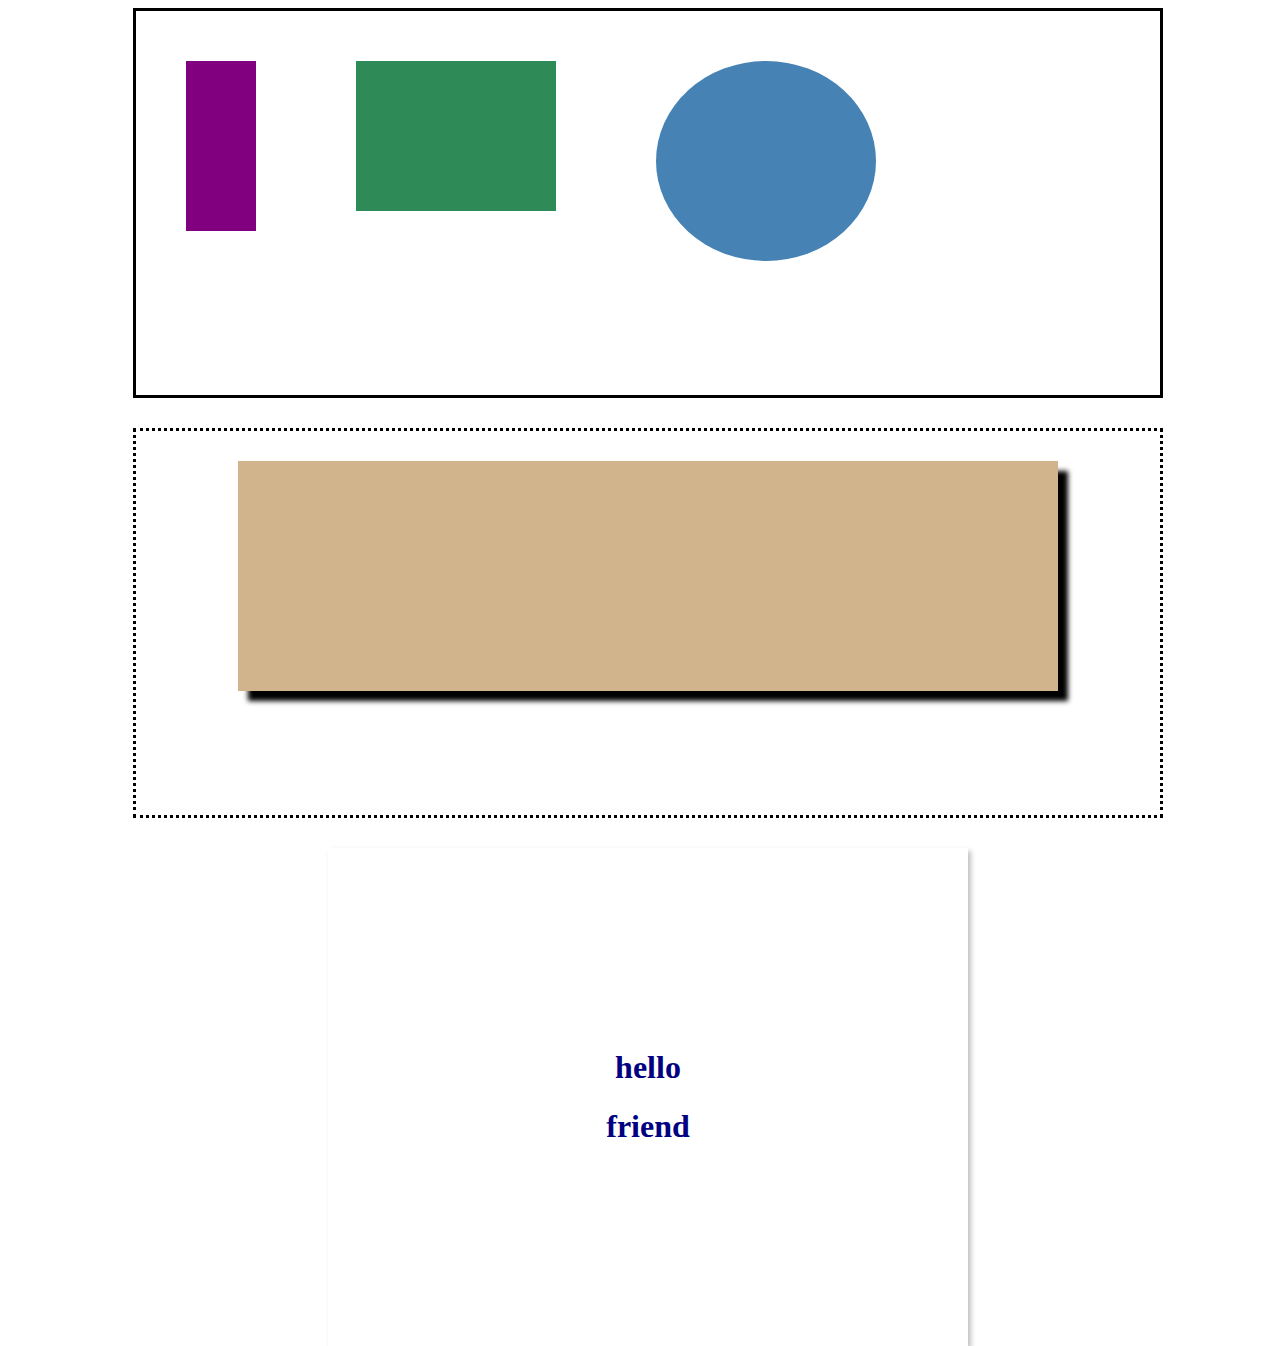
==== second/index.html @ 0f959efe "helloe" ====
<!DOCTYPE html>
<html>
  <head>
    <title> First - Solution </title>
    <link rel="stylesheet" href="index.css" />
  </head>
<body>
    <div class=fir>
      <div class=rect>
      </div>
      <div Class=green>
      </div>
      <div class=circle>
      </div>
    </div>
    <div class=dot>
      <div class=yellow>
      </div>
    </div>
    <div Class=hello>
      <div class=hey> 
        <h1>hello</h1><h1>friend</h1>
      </div>
    </div>
</body>
</html>
---- second/index.css ----
body{
    background-color: white;
    width: 100vw;
    height: 100vw;
}
.fir{
    background-color: rgb(255, 255, 255);
    margin: auto ;
    border: black solid;
    width: 80%;
    height: 30%;
}
.dot{
    background-color: rgb(255, 255, 255);
    margin: 30px auto ;
    border: black dotted;
    width: 80%;
    height: 30%;
}

.rect{
    background-color:  purple;
    height: 170px;
    width: 70px;
    margin: 50px;
    float: left;
    
}
.green{
    background-color: seagreen;
    width: 200px;
    height: 150px;
    margin:50px;
    float: left;
}
.circle{
    background-color: steelblue;
    width: 220px;
    height: 200px;
    margin: 50px;
    border-radius: 50%;
    float: left;
}
.yellow{
    background-color: tan;
    height: 60%;
    width: 80%;
    box-shadow:10px 10px 5px 0px black;
    margin: auto;
    margin-top: 30px;
}
.hello {
    width: 50%;
    background-color: white;
    padding: 100px;
    box-sizing: border-box ;
    margin: 25px auto; 
    box-shadow: 3px 3px 5px 0px rgba(0,0,0,0.25);
  }
  
  .hey  {

    text-align: center;
    padding: 5rem ;
    height: 10%;
    margin:  auto;
    color: navy;
  }
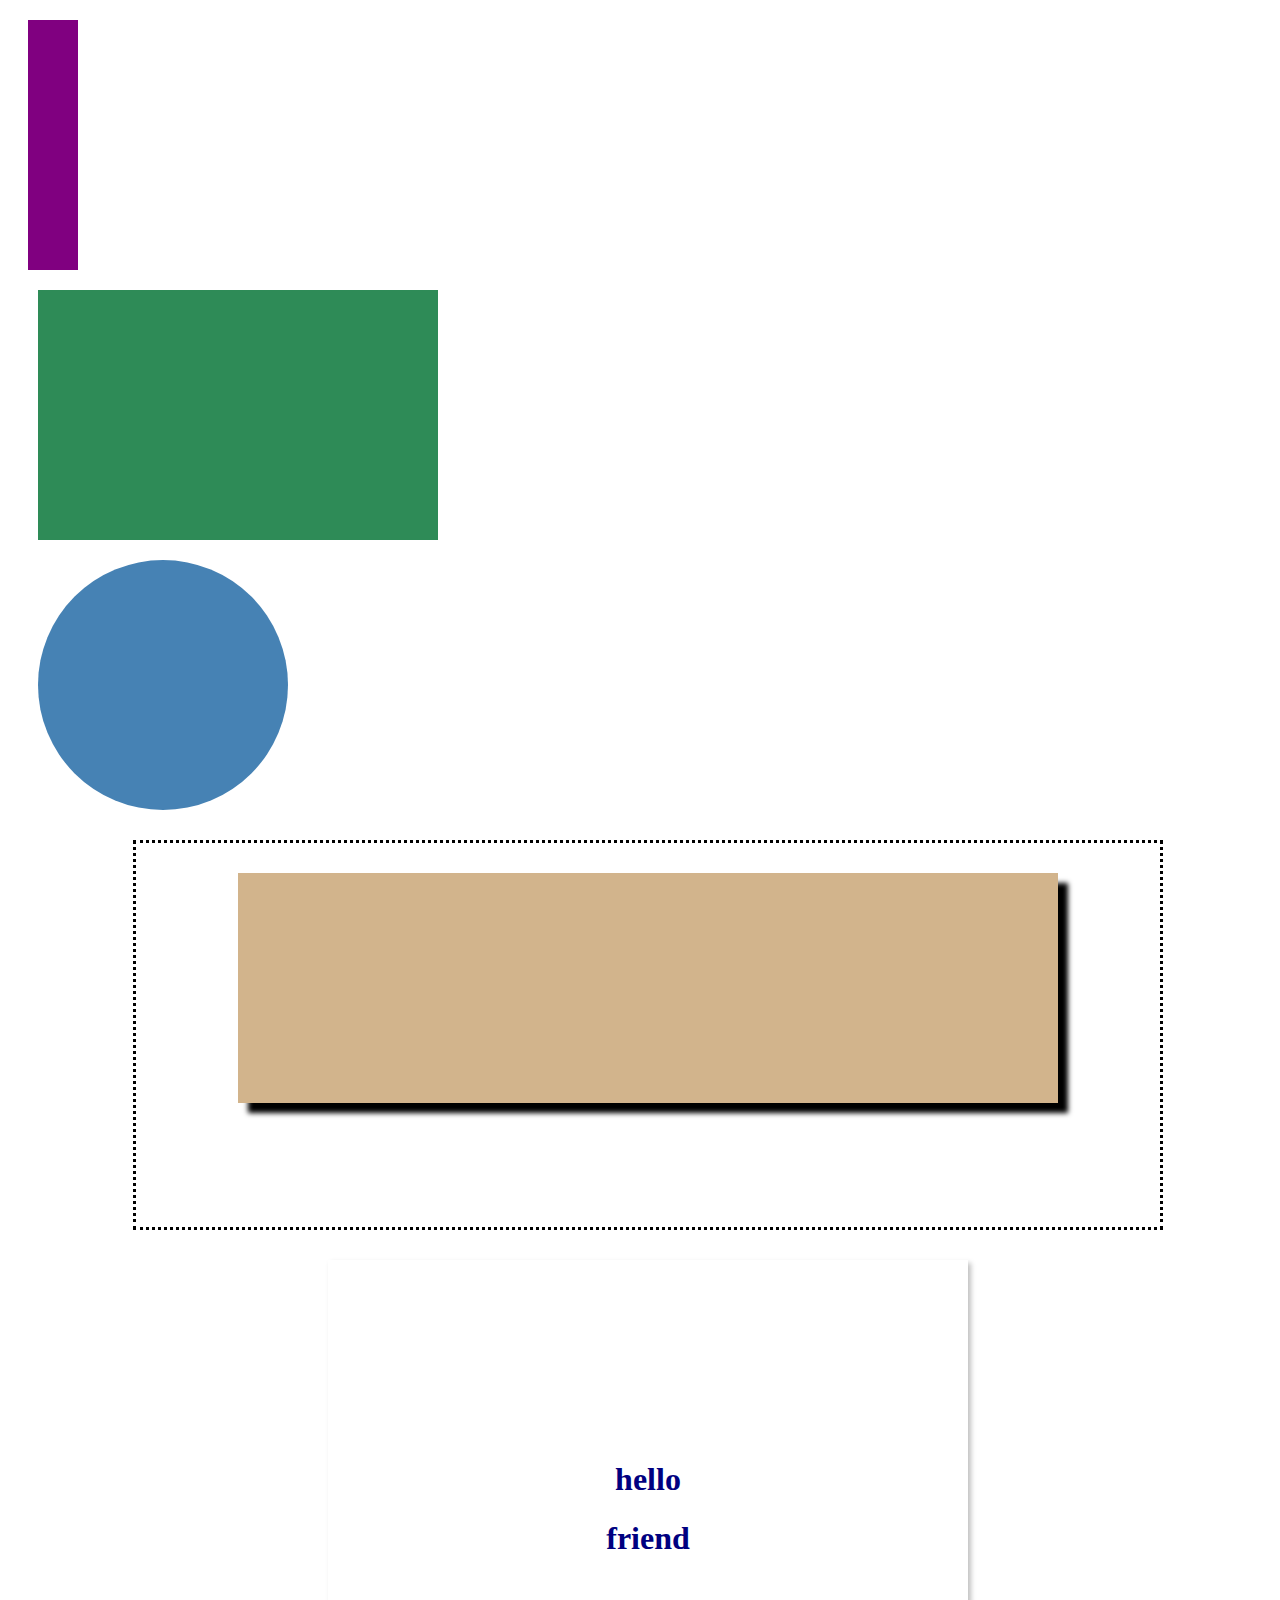
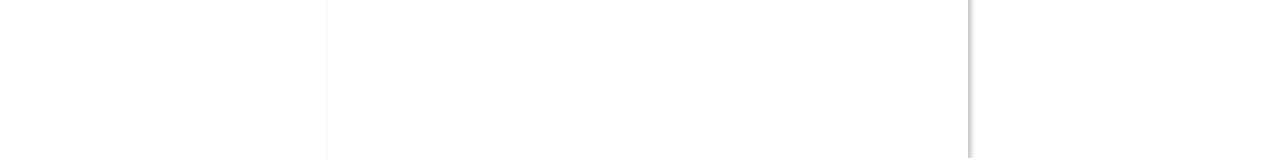
==== commit b191af35: "hey" ====
--- a/second/index.html
+++ b/second/index.html
@@ -5,7 +5,8 @@
     <link rel="stylesheet" href="index.css" />
   </head>
 <body>
-    <div class=fir>
+
+      </div>
       <div class=rect>
       </div>
       <div Class=green>
--- a/second/index.css
+++ b/second/index.css
@@ -9,6 +9,10 @@
     border: black solid;
     width: 80%;
     height: 30%;
+    display: flex;
+    align-content: center;
+    padding-top: 120px;
+    padding-bottom: -100px;
 }
 .dot{
     background-color: rgb(255, 255, 255);
@@ -20,26 +24,26 @@
 
 .rect{
     background-color:  purple;
-    height: 170px;
-    width: 70px;
-    margin: 50px;
-    float: left;
-    
+    height: 250px;
+    width: 50px;
+    margin-left: 20px;
+    margin-top: 20px;
+        
 }
 .green{
     background-color: seagreen;
-    width: 200px;
-    height: 150px;
-    margin:50px;
-    float: left;
+    width: 400px;
+    height: 250px;
+    margin-left:30px;
+    margin-top: 20px;
 }
 .circle{
     background-color: steelblue;
-    width: 220px;
-    height: 200px;
-    margin: 50px;
+    width: 250px;
+    height: 250px;
+    margin-top: 20px;
+    margin-left: 30px;
     border-radius: 50%;
-    float: left;
 }
 .yellow{
     background-color: tan;
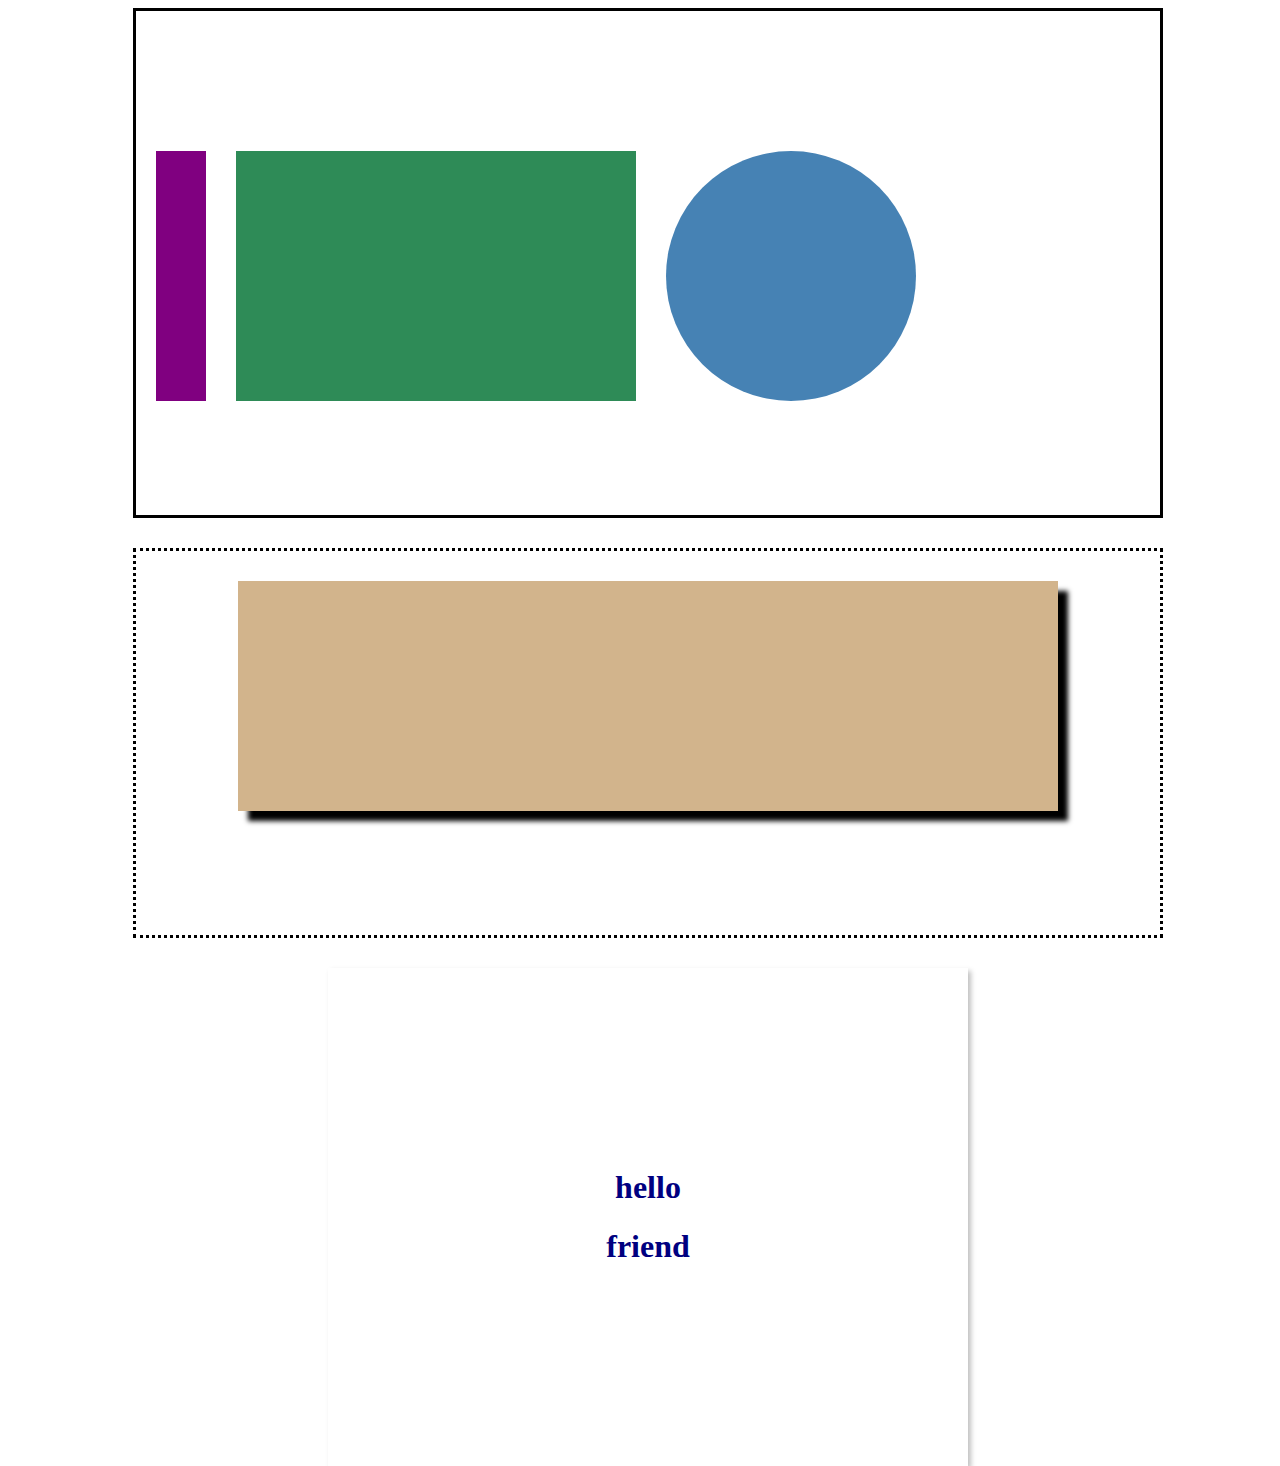
==== commit 310710b3: "did it" ====
--- a/second/index.html
+++ b/second/index.html
@@ -6,7 +6,7 @@
   </head>
 <body>
 
-      </div>
+      <div class=fir>
       <div class=rect>
       </div>
       <div Class=green>
